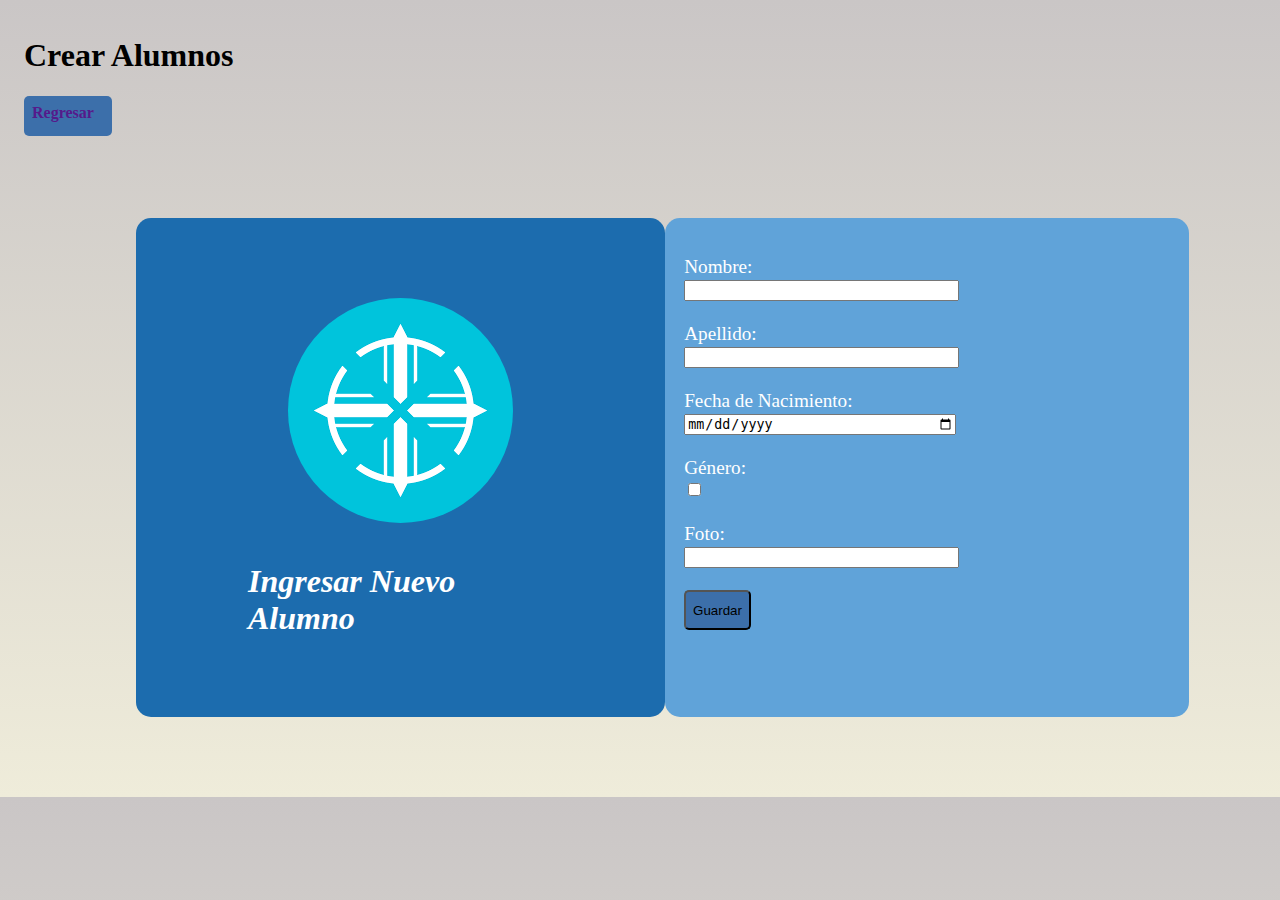
==== Alumno/create.html @ faab58e7 "merge" ====
<!DOCTYPE html>
<html lang="en">
  <head>
    <meta charset="UTF-8" />
    <meta name="viewport" content="width=device-width, initial-scale=1.0" />
    <link rel="stylesheet" href="../Estilos/forms.css" />
    <title>Document</title>
  </head>

  <body>
    <form action="guardar.php" method="POST">
      <h1>Crear Alumnos</h1>
      <div class="but">
        <a href="" class="">Regresar</a>
      </div>
      <br />
      <div class="mainContainer">
        <div class="imgContainer">
          <img src="../Assets/pucelogo.png" alt="foto" class="imagen" />
          <br />
          <br />
          <br />
          <label class="imgTitle">Ingresar Nuevo Alumno</label>
        </div>
        <div class="formContainer">
          <label>Nombre:</label>
          <br />
          <input type="text" name="nombre" required="" class="inputs" />
          <br />
          <br />
          <label>Apellido:</label>
          <br />
          <input type="text" name="apellido" required="" class="inputs" />
          <br />
          <br />
          <label>Fecha de Nacimiento:</label>
          <br />
          <input type="date" name="nacimiento" required="" class="inputs" />
          <br />
          <br />
          <label>Género:</label>
          <br />
          <input type="checkbox" name="genero" />
          <br />
          <br />
          <label>Foto:</label>
          <br />
          <input type="text" name="foto" required="" class="inputs" />
          <br />
          <br />
          <input type="submit" value="Guardar" class="but2" />
        </div>
      </div>
    </form>
  </body>
</html>
---- Estilos/forms.css ----
body {
  font-family: 'Times New Roman', Times, serif;
  background: repeating-linear-gradient(to bottom, #cac6c6, #efecda);
  padding: 0.5em 1em;
}
a:link {
  font-weight: bold;
  text-decoration: none;
}
.but {
  background-color: #3c6faa;
  width: 4.5em;
  height: 1.5em;
  padding: 0.5em;
  border-radius: 5px;
}
.but2 {
  background-color: #3c6faa;
  width: 5em;
  height: 3em;
  padding: 0.5em;
  border-radius: 5px;
}
.formContainer {
  background-color: #60a3d9;
  font-size: larger;
  color: white;
  padding: 2em 12em 2em 1em;
  border-radius: 15px;
}
.imgContainer {
  background-color: #1c6cae;
  display: block;
  padding: 5em 7em;
  font-weight: bold;
  font-style: italic;
  border-radius: 15px;
  color: white;
}
.mainContainer {
  display: flex;
  justify-content: space-between;
  padding: 4em 7em;

  min-width: 34em;
}
.imagen {
  border-radius: 50%;
  margin: 0 2.5em;
}
.imgTitle {
  font-size: xx-large;
}
.inputs {
  width: 20em;
}
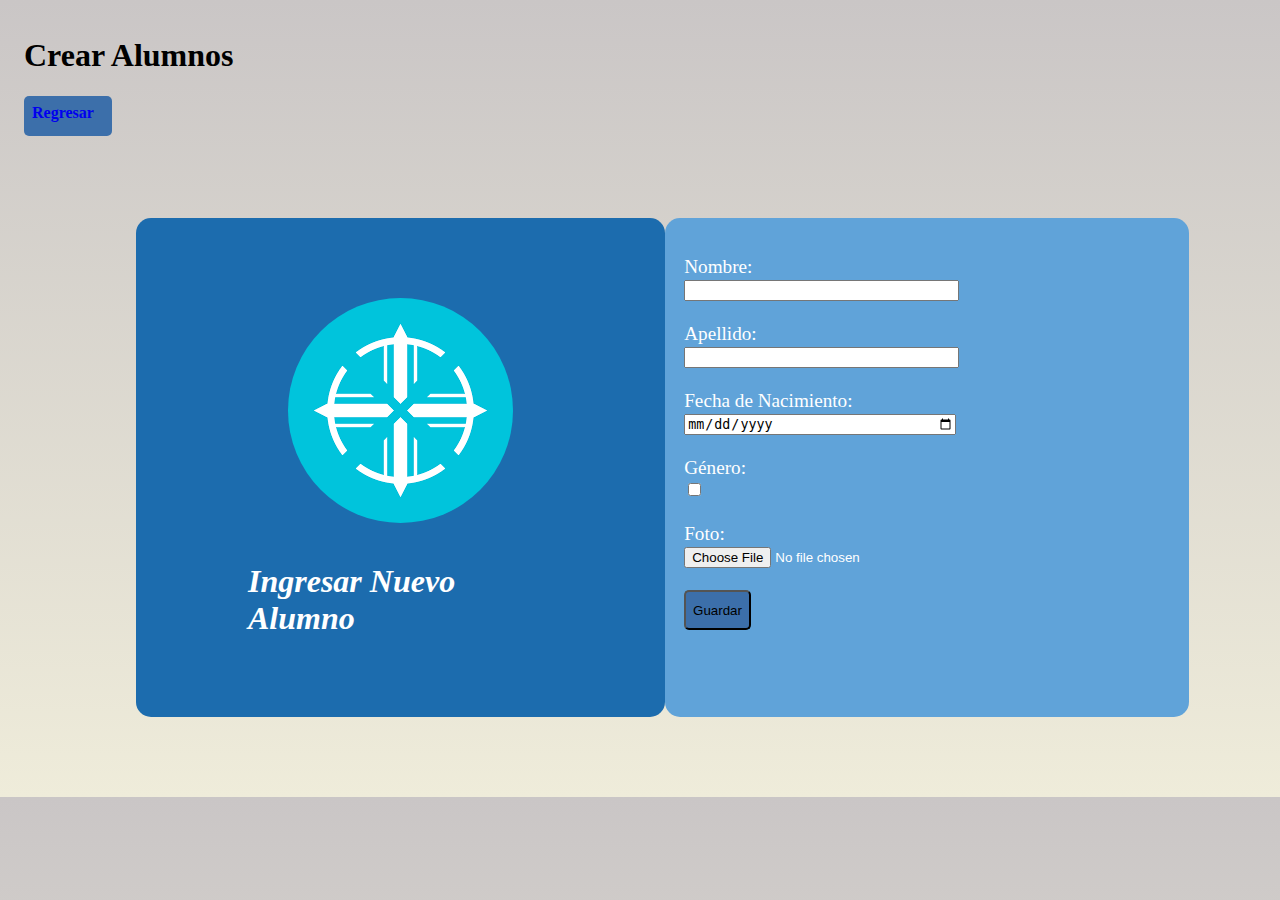
==== commit 3145b81d: "terminado el servidor de archivos" ====
--- a/Alumno/create.html
+++ b/Alumno/create.html
@@ -1,56 +1,58 @@
 <!DOCTYPE html>
 <html lang="en">
-  <head>
-    <meta charset="UTF-8" />
-    <meta name="viewport" content="width=device-width, initial-scale=1.0" />
-    <link rel="stylesheet" href="../Estilos/forms.css" />
-    <title>Document</title>
-  </head>
 
-  <body>
-    <form action="guardar.php" method="POST">
-      <h1>Crear Alumnos</h1>
-      <div class="but">
-        <a href="" class="">Regresar</a>
+<head>
+  <meta charset="UTF-8" />
+  <meta name="viewport" content="width=device-width, initial-scale=1.0" />
+  <link rel="stylesheet" href="../Estilos/forms.css" />
+  <title>Document</title>
+</head>
+
+<body>
+  <form action="guardar.php" method="POST" enctype="multipart/form-data">
+    <h1>Crear Alumnos</h1>
+    <div class="but">
+      <a href="../index.php" class="">Regresar</a>
+    </div>
+    <br />
+    <div class="mainContainer">
+      <div class="imgContainer">
+        <img src="../Assets/pucelogo.png" alt="foto" class="imagen" />
+        <br />
+        <br />
+        <br />
+        <label class="imgTitle">Ingresar Nuevo Alumno</label>
       </div>
-      <br />
-      <div class="mainContainer">
-        <div class="imgContainer">
-          <img src="../Assets/pucelogo.png" alt="foto" class="imagen" />
-          <br />
-          <br />
-          <br />
-          <label class="imgTitle">Ingresar Nuevo Alumno</label>
-        </div>
-        <div class="formContainer">
-          <label>Nombre:</label>
-          <br />
-          <input type="text" name="nombre" required="" class="inputs" />
-          <br />
-          <br />
-          <label>Apellido:</label>
-          <br />
-          <input type="text" name="apellido" required="" class="inputs" />
-          <br />
-          <br />
-          <label>Fecha de Nacimiento:</label>
-          <br />
-          <input type="date" name="nacimiento" required="" class="inputs" />
-          <br />
-          <br />
-          <label>Género:</label>
-          <br />
-          <input type="checkbox" name="genero" />
-          <br />
-          <br />
-          <label>Foto:</label>
-          <br />
-          <input type="text" name="foto" required="" class="inputs" />
-          <br />
-          <br />
-          <input type="submit" value="Guardar" class="but2" />
-        </div>
+      <div class="formContainer">
+        <label>Nombre:</label>
+        <br />
+        <input type="text" name="nombre" required="" class="inputs" />
+        <br />
+        <br />
+        <label>Apellido:</label>
+        <br />
+        <input type="text" name="apellido" required="" class="inputs" />
+        <br />
+        <br />
+        <label>Fecha de Nacimiento:</label>
+        <br />
+        <input type="date" name="nacimiento" required="" class="inputs" />
+        <br />
+        <br />
+        <label>Género:</label>
+        <br />
+        <input type="checkbox" name="genero" />
+        <br />
+        <br />
+        <label>Foto:</label>
+        <br />
+        <input type="file" name="foto" required="" class="inputs" />
+        <br />
+        <br />
+        <input type="submit" value="Guardar" class="but2" />
       </div>
-    </form>
-  </body>
-</html>
+    </div>
+  </form>
+</body>
+
+</html>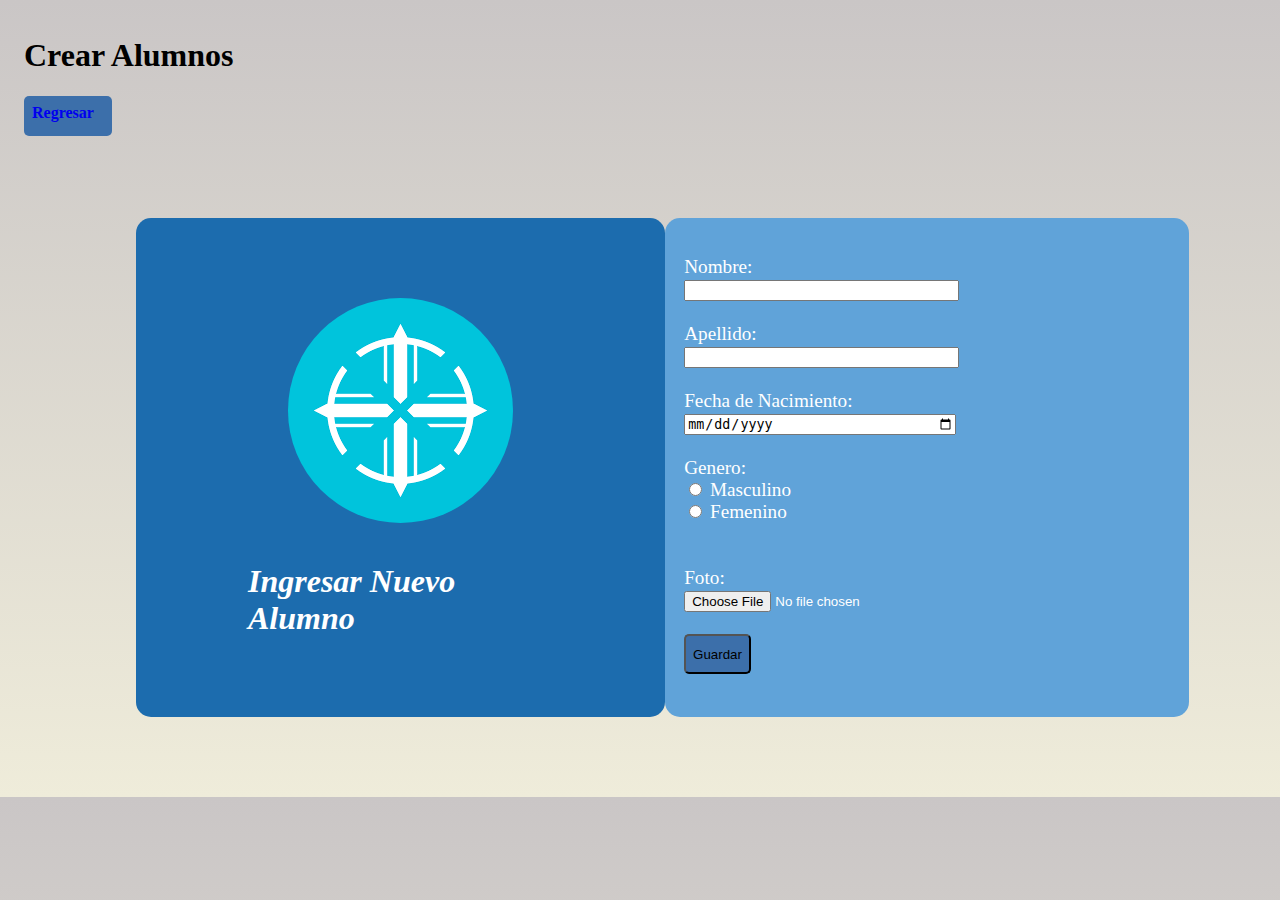
==== commit fde10e04: "casi terminado dudando del delete" ====
--- a/Alumno/create.html
+++ b/Alumno/create.html
@@ -39,11 +39,13 @@
         <input type="date" name="nacimiento" required="" class="inputs" />
         <br />
         <br />
-        <label>Género:</label>
+        <label for="genero">Genero:</label><br>
+        <input type="radio" name="genero" value="1">
+        <label id="genLabel" for="masculino">Masculino</label><br>
+        <input type="radio" name="genero" value="0">
+        <label id="genLabel" for="femenino">Femenino</label><br><br>
         <br />
-        <input type="checkbox" name="genero" />
-        <br />
-        <br />
+
         <label>Foto:</label>
         <br />
         <input type="file" name="foto" required="" class="inputs" />
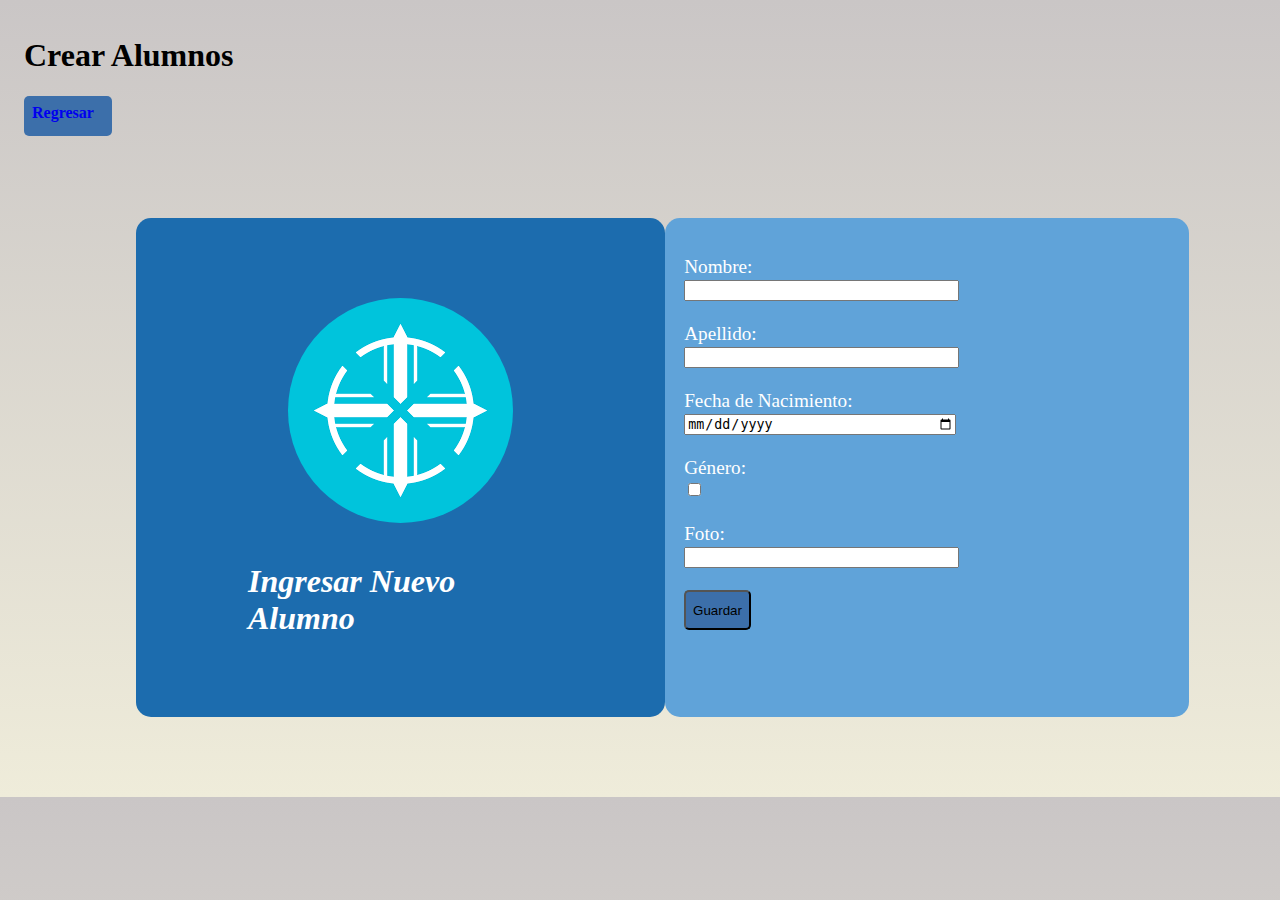
==== commit abe1b7d4: "cambios" ====
--- a/Alumno/create.html
+++ b/Alumno/create.html
@@ -1,60 +1,56 @@
 <!DOCTYPE html>
 <html lang="en">
+  <head>
+    <meta charset="UTF-8" />
+    <meta name="viewport" content="width=device-width, initial-scale=1.0" />
+    <link rel="stylesheet" href="../Estilos/forms.css" />
+    <title>Document</title>
+  </head>
 
-<head>
-  <meta charset="UTF-8" />
-  <meta name="viewport" content="width=device-width, initial-scale=1.0" />
-  <link rel="stylesheet" href="../Estilos/forms.css" />
-  <title>Document</title>
-</head>
-
-<body>
-  <form action="guardar.php" method="POST" enctype="multipart/form-data">
-    <h1>Crear Alumnos</h1>
-    <div class="but">
-      <a href="../index.php" class="">Regresar</a>
-    </div>
-    <br />
-    <div class="mainContainer">
-      <div class="imgContainer">
-        <img src="../Assets/pucelogo.png" alt="foto" class="imagen" />
-        <br />
-        <br />
-        <br />
-        <label class="imgTitle">Ingresar Nuevo Alumno</label>
+  <body>
+    <form action="guardar.php" method="POST">
+      <h1>Crear Alumnos</h1>
+      <div class="but">
+        <a href="../index.php" class="">Regresar</a>
       </div>
-      <div class="formContainer">
-        <label>Nombre:</label>
-        <br />
-        <input type="text" name="nombre" required="" class="inputs" />
-        <br />
-        <br />
-        <label>Apellido:</label>
-        <br />
-        <input type="text" name="apellido" required="" class="inputs" />
-        <br />
-        <br />
-        <label>Fecha de Nacimiento:</label>
-        <br />
-        <input type="date" name="nacimiento" required="" class="inputs" />
-        <br />
-        <br />
-        <label for="genero">Genero:</label><br>
-        <input type="radio" name="genero" value="1">
-        <label id="genLabel" for="masculino">Masculino</label><br>
-        <input type="radio" name="genero" value="0">
-        <label id="genLabel" for="femenino">Femenino</label><br><br>
-        <br />
-
-        <label>Foto:</label>
-        <br />
-        <input type="file" name="foto" required="" class="inputs" />
-        <br />
-        <br />
-        <input type="submit" value="Guardar" class="but2" />
+      <br />
+      <div class="mainContainer">
+        <div class="imgContainer">
+          <img src="../Assets/pucelogo.png" alt="foto" class="imagen" />
+          <br />
+          <br />
+          <br />
+          <label class="imgTitle">Ingresar Nuevo Alumno</label>
+        </div>
+        <div class="formContainer">
+          <label>Nombre:</label>
+          <br />
+          <input type="text" name="nombre" required="" class="inputs" />
+          <br />
+          <br />
+          <label>Apellido:</label>
+          <br />
+          <input type="text" name="apellido" required="" class="inputs" />
+          <br />
+          <br />
+          <label>Fecha de Nacimiento:</label>
+          <br />
+          <input type="date" name="nacimiento" required="" class="inputs" />
+          <br />
+          <br />
+          <label>Género:</label>
+          <br />
+          <input type="checkbox" name="genero" />
+          <br />
+          <br />
+          <label>Foto:</label>
+          <br />
+          <input type="text" name="foto" required="" class="inputs" />
+          <br />
+          <br />
+          <input type="submit" value="Guardar" class="but2" />
+        </div>
       </div>
-    </div>
-  </form>
-</body>
-
-</html>+    </form>
+  </body>
+</html>
